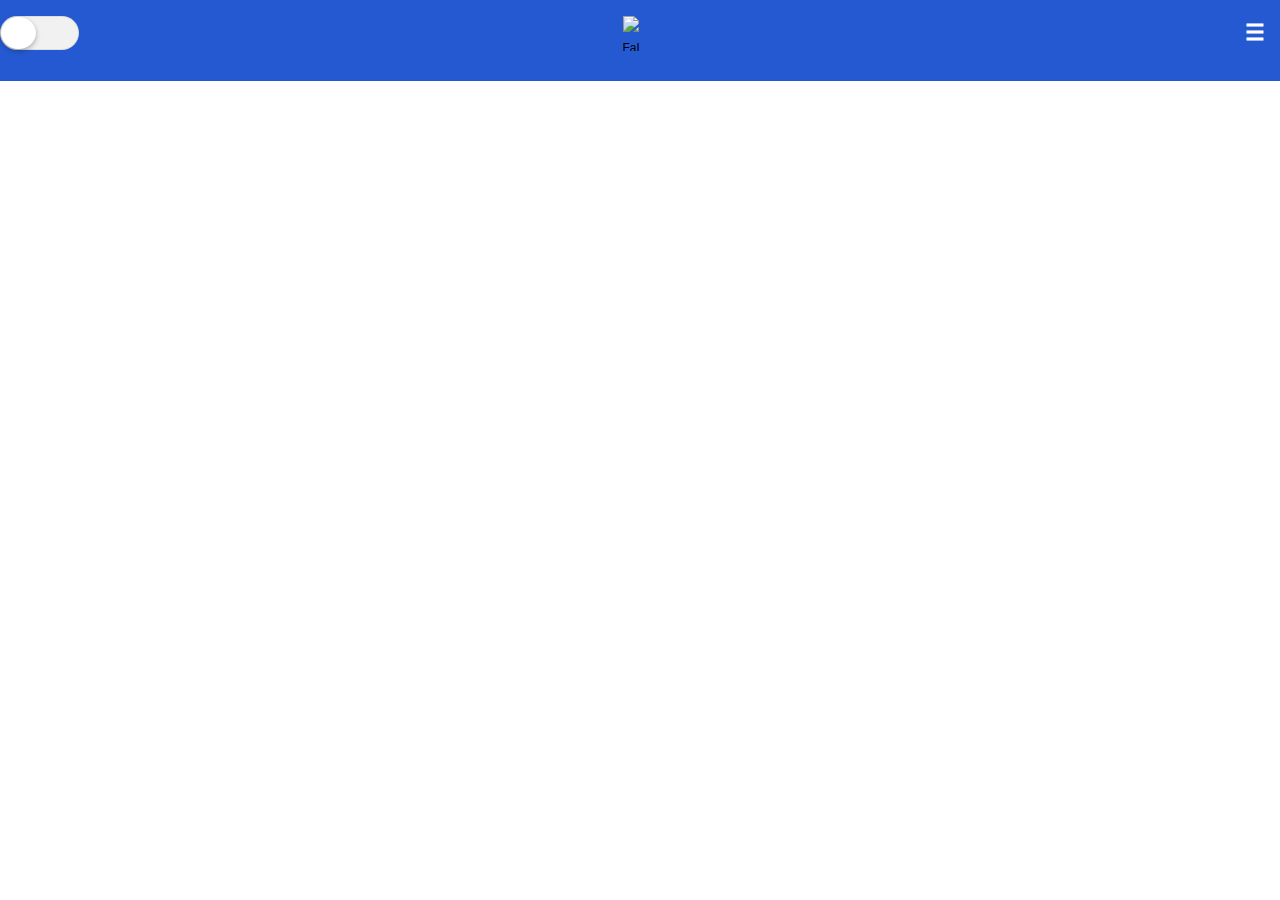
==== CURRENT/index.html @ 5d3302aa "menu form changes including cross2" ====
<!DOCTYPE html>
<html>
  <head>
    <title>Find-a-Loo</title>
    <meta name="viewport" content="initial-scale=1.0, user-scalable=no">
    <meta charset="utf-8">
	
	<script src="https://ajax.googleapis.com/ajax/libs/jquery/3.2.1/jquery.min.js"></script>
	<script src="https://code.jquery.com/ui/1.12.1/jquery-ui.js"></script>
	<script src="https://mysqljs.com/mysql.js"></script>
	
	<link href="https://fonts.googleapis.com/css?family=Catamaran" rel="stylesheet">
	<link rel="stylesheet" href="styles.css">

	<script type="text/javascript" src="cordova.js"></script>
	<script src="https://maps.googleapis.com/maps/api/js?key=AIzaSyAsv3i6uHGlXFG49iNHvyL1gvWS_d7Ba4Y&libraries=places"
	type="text/javascript"></script>

  </head>
	
	<body>
	
		<header>
			<div class="switch">
	           		<input id="toilet-toggle" class="toilet-toggle toilet-toggle-round"  type="checkbox">
	           		<label for="toilet-toggle"></label>
	        	</div>

			<div class="headerLogo">
	 			<img src="img/FaL_logo.png" alt="FaL logo"  onclick="showLocation()"/>
	 		</div>
			
			<button class="hamburger">&#9776;</button>
			<button class="cross">&#735;</button>
		</header>

		<div class="menu">
		  <ul>
			<a href="#"><li>
				<div onclick="document.getElementById('id01').style.display='block'" style="width:auto;">ADD TOILETS</div>

				<div id="id01" class="modal">
				  <form class="modal-content animate">
				  		<div class="imgcontainer">
					  		<span onclick="document.getElementById('id01').style.display='none'" class="cross2" title="Close Modal">&times;</span>
						</div>

					<div class="container">
						Toilet Name/Location<br>
						<input type="text" name="toiletName" id="toiletName">
						<br><br>
						
						<h2>Details</h2>
						<input type="checkbox" name="male" id="male" value="male" checked="checked">Male<br>
						<input type="checkbox" name="female" id="female" value="female" checked="checked">Female<br>		
						<input type="checkbox" name="baby" id="baby" value="baby" checked="checked">Baby Facility<br>						
						<input type="checkbox" name="disabled" id="disabled" value="disabled" checked="checked">Disabled Access<br>							
						<br>
						
						<br>
						
						<div class="wrapper">
							<input type="button" class="submitBtn" onclick="insert_value()" value="Submit">
						</div>
					</div>
				  </form>
				</div>
			</li></a>
			
			
			<a href="#"><li>
			<div onclick="document.getElementById('id02').style.display='block'" style="width:auto;">SORT TOILETS</div>

				<div id="id02" class="modal">
				  
				  <form class="modal-content animate" action="/action_page.php">
					<div class="imgcontainer">
					  <span onclick="document.getElementById('id02').style.display='none'" class="cross2" title="Close Modal">&times;</span>
					</div>

					<div class="container">

						<h2>Filter</h2>
						<input type="checkbox" name="det" value="male" checked="checked">Male<br>
						<input type="checkbox" name="det" value="female" checked="checked">Female<br>		
						<input type="checkbox" name="det" value="changing" checked="checked">Changing Area<br>
						<input type="checkbox" name="det" value="showers" checked="checked">Showers<br>						
						<input type="checkbox" name="det" value="disabled" checked="checked">Disabled Access<br>
						<input type="checkbox" name="det" value="water" checked="checked">Drinking Water<br>
						<input type="checkbox" name="det" value="disposal" checked="checked">Sanitary Disposal<br>						
						<br>
						
						<div class="wrapper">
						<input type="submit" class="submitBtn" value="Submit">
						</div>
					</div>
				  </form>
				</div>
			</li></a>
		  </ul>
			
		  <ul style="top: 67%; position: relative;">
			<a href="#"><li>
				<div onclick="document.getElementById('id03').style.display='block'" style="width:auto;">Login</div>

				<div id="id03" class="modal">
				  
				  <form class="modal-content animate" action="/action_page.php">
					<div class="imgcontainer">
					  <span onclick="document.getElementById('id03').style.display='none'" class="cross2" title="Close Modal">&times;</span>
					</div>

					<div class="container">
					  <label><b>Username</b></label>
					  <input type="text" placeholder="Enter Username" name="uname" required>

					  <label><b>Password</b></label>
					  <input type="password" placeholder="Enter Password" name="psw" required>
						
					  <button type="submit">Login</button>
					  <input type="checkbox" checked="checked"> Remember me<br>
					  <br>
					  <button type="button" onclick="document.getElementById('id03').style.display='none'" class="cancelbtn">Cancel</button>
					</div>
				  </form>
				</div>
			</li></a>
			
			
			<a href="#"><li>
				<div onclick="document.getElementById('id04').style.display='block'" style="width:auto;">Register</div>

				<div id="id04" class="modal">
				  
				  <form class="modal-content animate" action="/action_page.php">
					<div class="imgcontainer">
					  <span onclick="document.getElementById('id04').style.display='none'" class="cross2" title="Close Modal">&times;</span>
					</div>

					<div class="container">
					  <label><b>Username</b></label>
					  <input type="text" placeholder="Enter Username" name="uname" required>

					  <label><b>Password</b></label>
					  <input type="password" placeholder="Enter Password" name="psw" required>
					  
					  <label><b>Repeat Password</b></label>
					  <input type="password" placeholder="Enter Password" name="psw" required>
					  
					  <label><b>Email</b></label>
					  <input type="text" placeholder="Enter Email" name="email" required>
						
					  <button type="submit">Register</button><br>
					  <br>
					  <button type="button" onclick="document.getElementById('id04').style.display='none'" class="cancelbtn">Cancel</button>
					</div>
				  </form>
				</div>
			</li></a>
		  </ul>
		  
		</div>

		<script src="javascript.js"></script>

		<div id="map-canvas"></div>
		
	</body>
</html>
---- CURRENT/styles.css ----
/* Always set the map height explicitly to define the size of the div
* element that contains the map. */
#map-canvas {
height: 90.5vh;
}
/* Optional: Makes the sample page fill the window. */
html, body {
height: 100%;
margin: 0;
padding: 0;
}

body{
  font-family: 'Noto Sans', sans-serif;
	margin:0;
	width:100%;
	background:#ffffff;
	-webkit-font-smoothing: antialiased;
	-moz-osx-font-smoothing: grayscale;
}
header{
	width:100%; 
	height: 10vh;
	background:#2559d1;  
	line-height:32px;
}
.hamburger{
  background:none;
  position:absolute;
  top:0;
  right:0;
  line-height:45px;
  padding:10px 15px 0px 15px;
  color:#fff;
  border:0;
  font-size:1.8em;
  font-weight:bold;
  cursor:pointer;
  outline:none;
  z-index:10000000000000;
}
.cross{
  background:none;
  position:absolute;
  top:0px;
  right:0;
  padding:8px 15px 0px 15px;
  color:#fff;
  border:0;
  font-size:5em;
  line-height:65px;
  font-weight:bold;
  cursor:pointer;
  outline:none;
  z-index:10000000000000;
}
.menu {
	z-index:1000000; 
	font-weight:bold; 
	font-size:0.8em; 
	width:50%;
	height: 90.5vh;
	background:#f1f1f1; 
	position:absolute; 
	top:9.5vh; 
	right:0; 
	
	font-size:12px;
}
.menu ul {
	margin: 0; 
	padding: 0; 
	list-style-type: none; 
	list-style-image: none;
}
.menu li {
	display: block;   
	padding:15px 0 15px 0; 
	margin-left: 15px;
	border-bottom:#dddddd 1px solid;
}
.menu li:hover{
	display: block;    
	background:#ffffff; 
	padding:15px 0 15px 0; 
	border-bottom:#dddddd 1px solid;
}
.menu ul li a { 
	text-decoration:none;  
	margin: 0px; 
	color:#666;
}
.menu ul li a:hover {  
	color: #666; 
	text-decoration:none;
}
.menu a{
	text-decoration:none; 
	color:#666;
}
.menu a:hover{
	text-decoration:none; 
	color:#666;
}
.glyphicon-home{
	color:white; 
	font-size:1.5em; 
	margin-top:5px; 
	margin:0 auto;
}
header{
	display:inline-block; font-size:12px;
	height: 9vh;
}
.headerLogo img{
	display: block;
	position: absolute;
	left: 0;
	right: 0;
	margin: auto;
	top: 16px;
	width: 35px;
	height: 35px;
}

h1 {
	font-size: 22px;
	font-family: 'Catamaran', sans-serif;
	padding-left: 3%;
	position: absolute;
	top: 0px;
}

h2 {
  	font-size: 20px;
	margin: 10px 0px 10px 0px;
}

a {
	color:#336699;
}
input[type=text], input[type=password], input[type=email] {
	width: 100%;
	padding: 12px 20px;
	margin: 8px 0;
	display: inline-block;
	border: 1px solid #ccc;
	box-sizing: border-box;
}
.container {
	padding: 16px;
  font-size: 15px;
}
span.psw {
	float: right;
	padding-top: 16px;
}
.modal {
	display: none; /* Hidden by default */
	position: fixed; /* Stay in place */
	z-index: 1; /* Sit on top */
	left: 0;
	top: 0;
	width: 100%; /* Full width */
	height: 100%; /* Full height */
	overflow: auto; /* Enable scroll if needed */
	background-color: rgb(0,0,0); /* Fallback color */
	background-color: rgba(0,0,0,0.4); /* Black w/ opacity */
	padding-top: 60px;
}
.modal-content {
	background-color: #fefefe;
	margin: 5% auto 15% auto; /* 5% from the top, 15% from the bottom and centered */
	border: 1px solid #888;
	width: 80%; /* Could be more or less, depending on screen size */
}
.cross2 {
	float: right;
	padding-right: 15px;
	top: 0px;
	color: #000;
	font-size: 35px;
	font-weight: bold;
}
.cross2:hover,
.cross2:focus {
	color: red;
	cursor: pointer;
}
.animate {
	-webkit-animation: animatezoom 0.6s;
	animation: animatezoom 0.6s
}
@-webkit-keyframes animatezoom {
	from {-webkit-transform: scale(0)} 
	to {-webkit-transform: scale(1)}
}
	
@keyframes animatezoom {
	from {transform: scale(0)} 
	to {transform: scale(1)}
}

/* Infowindow Customisation 
 *
 * Push infowindow down */
.gm-style-iw {
	width: 191px !important;
   	top: 15px !important;
    background-color: #fff;
    box-shadow: 0 1px 6px rgba(178, 118, 178, 0.6);
    border: 1px solid rgba(72, 181, 233, 0.6);
    border-radius: 2px 2px 10px 10px;
}

#iw-container {
    margin-bottom: 5px;
}

/* Blue background header */
#iw-container .iw-title {
    font-family: 'Open Sans Condensed', sans-serif;
    font-size: 22px;
    font-weight: 400;
    text-align: center;
    padding: 5px;
    background-color: #4788c7;
    color: white;
    margin: 0;
    border-radius: 2px 2px 0 0;
}

#iw-container .iw-content {
    font-size: 13px;
    line-height: 18px;
    font-weight: 400;
    margin-right: 1px;
    padding: 10px 5px 10px 5px;
   	max-height: 200px;
    overflow-y: auto;
    overflow-x: hidden;
}

.iw-content img {
    display: block;
    width: 65px;
    height: 100px;
    margin: 0 auto; 
}

.iw-subTitle {
    font-size: 16px;
    font-weight: 700;
    text-align: center;
    padding: 5px 0;
}

input.toilet-toggle-round + label {
  padding: 2px;
  top: 16px;
  width: 75px;
  height: 30px;
  background-color: #dddddd;
  -webkit-border-radius: 30px;
  -moz-border-radius: 30px;
  -ms-border-radius: 30px;
  -o-border-radius: 30px;
  border-radius: 30px;
}
input.toilet-toggle-round + label:before, input.toilet-toggle-round + label:after {
  display: block;
  position: absolute;
  top: 1px;
  left: 1px;
  bottom: 1px;
  content: "";
}
input.toilet-toggle-round + label:before {
  right: 1px;
  background-color: #f1f1f1;
  -webkit-border-radius: 30px;
  -moz-border-radius: 30px;
  -ms-border-radius: 30px;
  -o-border-radius: 30px;
  border-radius: 30px;
  -webkit-transition: background 0.4s;
  -moz-transition: background 0.4s;
  -o-transition: background 0.4s;
  transition: background 0.4s;
}
input.toilet-toggle-round + label:after {
  width: 35px;
  background-color: #fff;
  -webkit-border-radius: 100%;
  -moz-border-radius: 100%;
  -ms-border-radius: 100%;
  -o-border-radius: 100%;
  border-radius: 100%;
  -webkit-box-shadow: 0 2px 5px rgba(0, 0, 0, 0.3);
  -moz-box-shadow: 0 2px 5px rgba(0, 0, 0, 0.3);
  box-shadow: 0 2px 5px rgba(0, 0, 0, 0.3);
  -webkit-transition: margin 0.4s;
  -moz-transition: margin 0.4s;
  -o-transition: margin 0.4s;
  transition: margin 0.4s;
}
input.toilet-toggle-round:checked + label:before {
  background-color: #00dd1a;
  content:"HIDE";
  color: #fff;
  font-size: 15px;
  padding-left: 7px;
}
input.toilet-toggle-round:checked + label:after {
  margin-left: 45px;
}

.toilet-toggle {
  position: absolute;
  margin-left: -9999px;
  visibility: hidden;
}
.toilet-toggle + label {
  display: block;
  position: relative;
  cursor: pointer;
  outline: none;
  -webkit-user-select: none;
  -moz-user-select: none;
  -ms-user-select: none;
  user-select: none;
}

.submitBtn{
  background-color: #002fa0;
  border: 1px solid #bfbfbf;
  color: white;
  padding: 15px 15px 15px;
  text-align: center;
  text-decoration: none;
  font-size: 16px;
  font-weight: bold;
  margin: 4px 2px;
  cursor: pointer;
  width: 100px;
}

.wrapper {
    text-align: center;
}
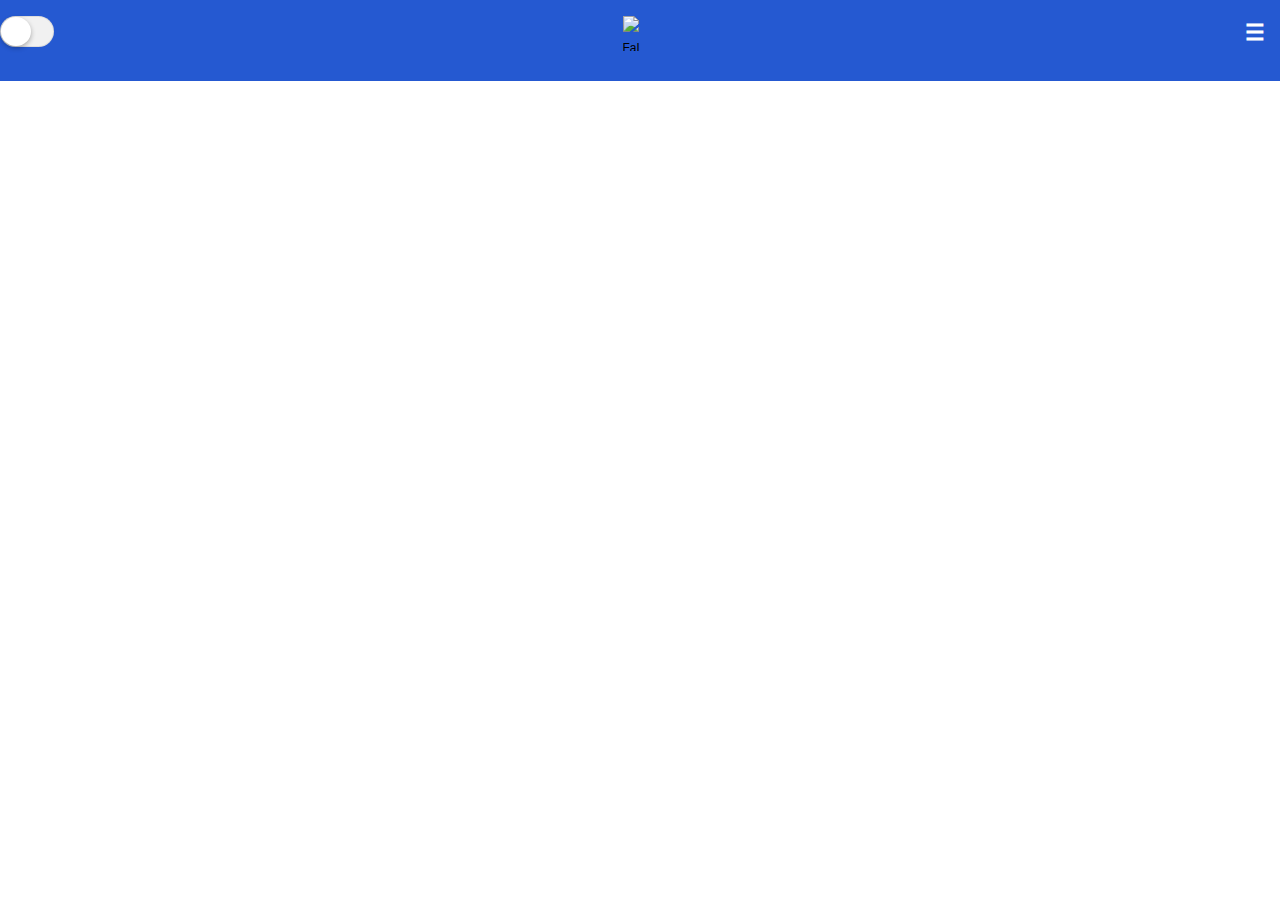
==== commit b6d30d51: "Signout" ====
--- a/CURRENT/index.html
+++ b/CURRENT/index.html
@@ -15,6 +15,11 @@
 	<script type="text/javascript" src="cordova.js"></script>
 	<script src="https://maps.googleapis.com/maps/api/js?key=AIzaSyAsv3i6uHGlXFG49iNHvyL1gvWS_d7Ba4Y&libraries=places"
 	type="text/javascript"></script>
+
+	<!-- FIREBASE  SIGN IN SCRIPT -->
+	<script src="https://www.gstatic.com/firebasejs/4.3.0/firebase.js"></script>
+	<script src="https://cdn.firebase.com/libs/firebaseui/2.3.0/firebaseui.js"></script>
+    <link type="text/css" rel="stylesheet" href="https://cdn.firebase.com/libs/firebaseui/2.3.0/firebaseui.css" />
 
   </head>
 	
@@ -48,6 +53,11 @@
 					<div class="container">
 						Toilet Name/Location<br>
 						<input type="text" name="toiletName" id="toiletName">
+						
+						<br>
+						Toilet Description<br>
+						<input type="text" name="toiletInfo" id="toiletInfo">
+						
 						<br><br>
 						
 						<h2>Details</h2>
@@ -73,7 +83,7 @@
 
 				<div id="id02" class="modal">
 				  
-				  <form class="modal-content animate" action="/action_page.php">
+				  <form class="modal-content animate">
 					<div class="imgcontainer">
 					  <span onclick="document.getElementById('id02').style.display='none'" class="cross2" title="Close Modal">&times;</span>
 					</div>
@@ -81,17 +91,14 @@
 					<div class="container">
 
 						<h2>Filter</h2>
-						<input type="checkbox" name="det" value="male" checked="checked">Male<br>
-						<input type="checkbox" name="det" value="female" checked="checked">Female<br>		
-						<input type="checkbox" name="det" value="changing" checked="checked">Changing Area<br>
-						<input type="checkbox" name="det" value="showers" checked="checked">Showers<br>						
-						<input type="checkbox" name="det" value="disabled" checked="checked">Disabled Access<br>
-						<input type="checkbox" name="det" value="water" checked="checked">Drinking Water<br>
-						<input type="checkbox" name="det" value="disposal" checked="checked">Sanitary Disposal<br>						
+						<input type="checkbox" name="sortMale" id ="sortMale" value="male" checked="checked">Male<br>
+						<input type="checkbox" name="sortFemale" id="sortFemale" value="female" checked="checked">Female<br>		
+						<input type="checkbox" name="sortBaby" id="sortBaby" value="baby" checked="checked">Baby Facility<br>				
+						<input type="checkbox" name="sortDisabled" id="sortDisabled" value="disabled" checked="checked">Disabled Access<br>					
 						<br>
 						
 						<div class="wrapper">
-						<input type="submit" class="submitBtn" value="Submit">
+							<input type="button" class="submitBtn" onclick ="resetFunction()" value="Sort Toilets">
 						</div>
 					</div>
 				  </form>
@@ -101,7 +108,7 @@
 			
 		  <ul style="top: 67%; position: relative;">
 			<a href="#"><li>
-				<div onclick="document.getElementById('id03').style.display='block'" style="width:auto;">Login</div>
+				<div onclick="document.getElementById('id03').style.display='block'" style="width:auto;">SIGN IN</div>
 
 				<div id="id03" class="modal">
 				  
@@ -110,25 +117,15 @@
 					  <span onclick="document.getElementById('id03').style.display='none'" class="cross2" title="Close Modal">&times;</span>
 					</div>
 
-					<div class="container">
-					  <label><b>Username</b></label>
-					  <input type="text" placeholder="Enter Username" name="uname" required>
-
-					  <label><b>Password</b></label>
-					  <input type="password" placeholder="Enter Password" name="psw" required>
-						
-					  <button type="submit">Login</button>
-					  <input type="checkbox" checked="checked"> Remember me<br>
-					  <br>
-					  <button type="button" onclick="document.getElementById('id03').style.display='none'" class="cancelbtn">Cancel</button>
-					</div>
+					<div id="firebaseui-auth-container" style="margin-top: 10px"></div>
+	          		<div id="account-details"></div>
+	          		<div id="sign-in-status"></div>
 				  </form>
 				</div>
 			</li></a>
-			
-			
+
 			<a href="#"><li>
-				<div onclick="document.getElementById('id04').style.display='block'" style="width:auto;">Register</div>
+				<div onclick="document.getElementById('id04').style.display='block'" style="width:auto;">SIGN OUT</div>
 
 				<div id="id04" class="modal">
 				  
@@ -138,21 +135,13 @@
 					</div>
 
 					<div class="container">
-					  <label><b>Username</b></label>
-					  <input type="text" placeholder="Enter Username" name="uname" required>
+						<div class="wrapper">
+							<button type="button" onclick=hide(); id="sign-out" class="signOutBtn">Sign Out</button>
+						</div>
 
-					  <label><b>Password</b></label>
-					  <input type="password" placeholder="Enter Password" name="psw" required>
-					  
-					  <label><b>Repeat Password</b></label>
-					  <input type="password" placeholder="Enter Password" name="psw" required>
-					  
-					  <label><b>Email</b></label>
-					  <input type="text" placeholder="Enter Email" name="email" required>
-						
-					  <button type="submit">Register</button><br>
-					  <br>
-					  <button type="button" onclick="document.getElementById('id04').style.display='none'" class="cancelbtn">Cancel</button>
+						<div id="signedOut">
+							<h3>You are not Signed In</h3>
+						</div>
 					</div>
 				  </form>
 				</div>
--- a/CURRENT/styles.css
+++ b/CURRENT/styles.css
@@ -12,17 +12,17 @@
 
 body{
   font-family: 'Noto Sans', sans-serif;
-	margin:0;
-	width:100%;
-	background:#ffffff;
-	-webkit-font-smoothing: antialiased;
-	-moz-osx-font-smoothing: grayscale;
+  margin:0;
+  width:100%;
+  background:#ffffff;
+  -webkit-font-smoothing: antialiased;
+  -moz-osx-font-smoothing: grayscale;
 }
 header{
-	width:100%; 
-	height: 10vh;
-	background:#2559d1;  
-	line-height:32px;
+  width:100%; 
+  height: 10vh;
+  background:#2559d1;  
+  line-height:32px;
 }
 .hamburger{
   background:none;
@@ -55,158 +55,158 @@
   z-index:10000000000000;
 }
 .menu {
-	z-index:1000000; 
-	font-weight:bold; 
-	font-size:0.8em; 
-	width:50%;
-	height: 90.5vh;
-	background:#f1f1f1; 
-	position:absolute; 
-	top:9.5vh; 
-	right:0; 
-	
-	font-size:12px;
+  z-index:1000000; 
+  font-weight:bold; 
+  font-size:0.8em; 
+  width:50%;
+  height: 90.5vh;
+  background:#f1f1f1; 
+  position:absolute; 
+  top:9.5vh; 
+  right:0; 
+  
+  font-size:12px;
 }
 .menu ul {
-	margin: 0; 
-	padding: 0; 
-	list-style-type: none; 
-	list-style-image: none;
+  margin: 0; 
+  padding: 0; 
+  list-style-type: none; 
+  list-style-image: none;
 }
 .menu li {
-	display: block;   
-	padding:15px 0 15px 0; 
-	margin-left: 15px;
-	border-bottom:#dddddd 1px solid;
+  display: block;   
+  padding:15px 0 15px 0; 
+  margin-left: 15px;
+  border-bottom:#dddddd 1px solid;
 }
 .menu li:hover{
-	display: block;    
-	background:#ffffff; 
-	padding:15px 0 15px 0; 
-	border-bottom:#dddddd 1px solid;
+  display: block;    
+  background:#ffffff; 
+  padding:15px 0 15px 0; 
+  border-bottom:#dddddd 1px solid;
 }
 .menu ul li a { 
-	text-decoration:none;  
-	margin: 0px; 
-	color:#666;
+  text-decoration:none;  
+  margin: 0px; 
+  color:#666;
 }
 .menu ul li a:hover {  
-	color: #666; 
-	text-decoration:none;
+  color: #666; 
+  text-decoration:none;
 }
 .menu a{
-	text-decoration:none; 
-	color:#666;
+  text-decoration:none; 
+  color:#666;
 }
 .menu a:hover{
-	text-decoration:none; 
-	color:#666;
+  text-decoration:none; 
+  color:#666;
 }
 .glyphicon-home{
-	color:white; 
-	font-size:1.5em; 
-	margin-top:5px; 
-	margin:0 auto;
+  color:white; 
+  font-size:1.5em; 
+  margin-top:5px; 
+  margin:0 auto;
 }
 header{
-	display:inline-block; font-size:12px;
-	height: 9vh;
+  display:inline-block; font-size:12px;
+  height: 9vh;
 }
 .headerLogo img{
-	display: block;
-	position: absolute;
-	left: 0;
-	right: 0;
-	margin: auto;
-	top: 16px;
-	width: 35px;
-	height: 35px;
+  display: block;
+  position: absolute;
+  left: 0;
+  right: 0;
+  margin: auto;
+  top: 16px;
+  width: 35px;
+  height: 35px;
 }
 
 h1 {
-	font-size: 22px;
-	font-family: 'Catamaran', sans-serif;
-	padding-left: 3%;
-	position: absolute;
-	top: 0px;
+  font-size: 22px;
+  font-family: 'Catamaran', sans-serif;
+  padding-left: 3%;
+  position: absolute;
+  top: 0px;
 }
 
 h2 {
-  	font-size: 20px;
-	margin: 10px 0px 10px 0px;
+  font-size: 20px;
+  margin: 10px 0px 10px 0px;
 }
 
 a {
-	color:#336699;
+  color:#336699;
 }
 input[type=text], input[type=password], input[type=email] {
-	width: 100%;
-	padding: 12px 20px;
-	margin: 8px 0;
-	display: inline-block;
-	border: 1px solid #ccc;
-	box-sizing: border-box;
+  width: 100%;
+  padding: 12px 20px;
+  margin: 8px 0;
+  display: inline-block;
+  border: 1px solid #ccc;
+  box-sizing: border-box;
 }
 .container {
-	padding: 16px;
+  padding: 16px;
   font-size: 15px;
 }
 span.psw {
-	float: right;
-	padding-top: 16px;
+  float: right;
+  padding-top: 16px;
 }
 .modal {
-	display: none; /* Hidden by default */
-	position: fixed; /* Stay in place */
-	z-index: 1; /* Sit on top */
-	left: 0;
-	top: 0;
-	width: 100%; /* Full width */
-	height: 100%; /* Full height */
-	overflow: auto; /* Enable scroll if needed */
-	background-color: rgb(0,0,0); /* Fallback color */
-	background-color: rgba(0,0,0,0.4); /* Black w/ opacity */
-	padding-top: 60px;
+  display: none; /* Hidden by default */
+  position: fixed; /* Stay in place */
+  z-index: 1; /* Sit on top */
+  left: 0;
+  top: 0;
+  width: 100%; /* Full width */
+  height: 100%; /* Full height */
+  overflow: auto; /* Enable scroll if needed */
+  background-color: rgb(0,0,0); /* Fallback color */
+  background-color: rgba(0,0,0,0.4); /* Black w/ opacity */
+  padding-top: 60px;
 }
 .modal-content {
-	background-color: #fefefe;
-	margin: 5% auto 15% auto; /* 5% from the top, 15% from the bottom and centered */
-	border: 1px solid #888;
-	width: 80%; /* Could be more or less, depending on screen size */
+  background-color: #fefefe;
+  margin: 5% auto 15% auto; /* 5% from the top, 15% from the bottom and centered */
+  border: 1px solid #888;
+  width: 80%; /* Could be more or less, depending on screen size */
 }
 .cross2 {
-	float: right;
-	padding-right: 15px;
-	top: 0px;
-	color: #000;
-	font-size: 35px;
-	font-weight: bold;
+  float: right;
+  padding-right: 15px;
+  top: 0px;
+  color: #000;
+  font-size: 35px;
+  font-weight: bold;
 }
 .cross2:hover,
 .cross2:focus {
-	color: red;
-	cursor: pointer;
+  color: red;
+  cursor: pointer;
 }
 .animate {
-	-webkit-animation: animatezoom 0.6s;
-	animation: animatezoom 0.6s
+  -webkit-animation: animatezoom 0.6s;
+  animation: animatezoom 0.6s
 }
 @-webkit-keyframes animatezoom {
-	from {-webkit-transform: scale(0)} 
-	to {-webkit-transform: scale(1)}
-}
-	
+  from {-webkit-transform: scale(0)} 
+  to {-webkit-transform: scale(1)}
+}
+  
 @keyframes animatezoom {
-	from {transform: scale(0)} 
-	to {transform: scale(1)}
+  from {transform: scale(0)} 
+  to {transform: scale(1)}
 }
 
 /* Infowindow Customisation 
  *
  * Push infowindow down */
 .gm-style-iw {
-	width: 191px !important;
-   	top: 15px !important;
+  width: 191px !important;
+    top: 15px !important;
     background-color: #fff;
     box-shadow: 0 1px 6px rgba(178, 118, 178, 0.6);
     border: 1px solid rgba(72, 181, 233, 0.6);
@@ -236,7 +236,7 @@
     font-weight: 400;
     margin-right: 1px;
     padding: 10px 5px 10px 5px;
-   	max-height: 200px;
+    max-height: 200px;
     overflow-y: auto;
     overflow-x: hidden;
 }
@@ -258,8 +258,8 @@
 input.toilet-toggle-round + label {
   padding: 2px;
   top: 16px;
-  width: 75px;
-  height: 30px;
+  width: 50px;
+  height: 27px;
   background-color: #dddddd;
   -webkit-border-radius: 30px;
   -moz-border-radius: 30px;
@@ -289,7 +289,7 @@
   transition: background 0.4s;
 }
 input.toilet-toggle-round + label:after {
-  width: 35px;
+  width: 30px;
   background-color: #fff;
   -webkit-border-radius: 100%;
   -moz-border-radius: 100%;
@@ -306,13 +306,13 @@
 }
 input.toilet-toggle-round:checked + label:before {
   background-color: #00dd1a;
-  content:"HIDE";
+  /*content:"HIDE";*/
   color: #fff;
   font-size: 15px;
   padding-left: 7px;
 }
 input.toilet-toggle-round:checked + label:after {
-  margin-left: 45px;
+  margin-left: 26px;
 }
 
 .toilet-toggle {
@@ -342,7 +342,7 @@
   font-weight: bold;
   margin: 4px 2px;
   cursor: pointer;
-  width: 100px;
+  width: auto;
 }
 
 .wrapper {
